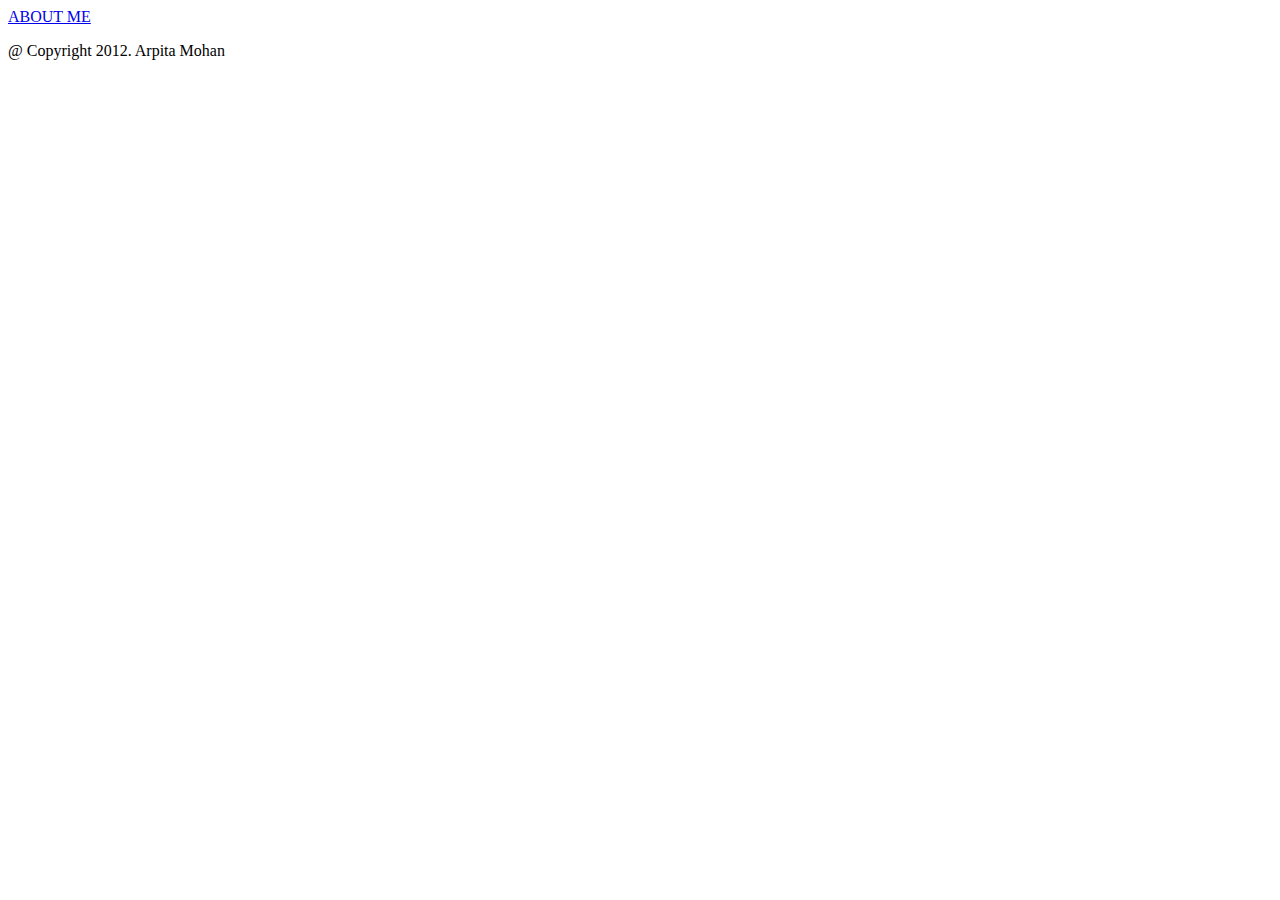
==== index.html @ 0be91a10 "About ME added" ====
<html>
<head>
<link rel="stylesheet" type="text/css" href="style1.css" />
<script type="text/javascript">

</script>
</head>

<body onload="func2()">
<div>
<div style="height=140px; width=1230px;" id="header">
<a href="AboutME.html">ABOUT ME</a>
</div>
<div valign="top">
<!-- Left Navigation Div-->
<div id="leftNav">
</div>
<div id="contentArea">
</div>
</div>
<!-- Footer Div-->
<div id="footer">
<p>
@ Copyright 2012. Arpita Mohan
</p>
</div>
</div>
</body>
</html>
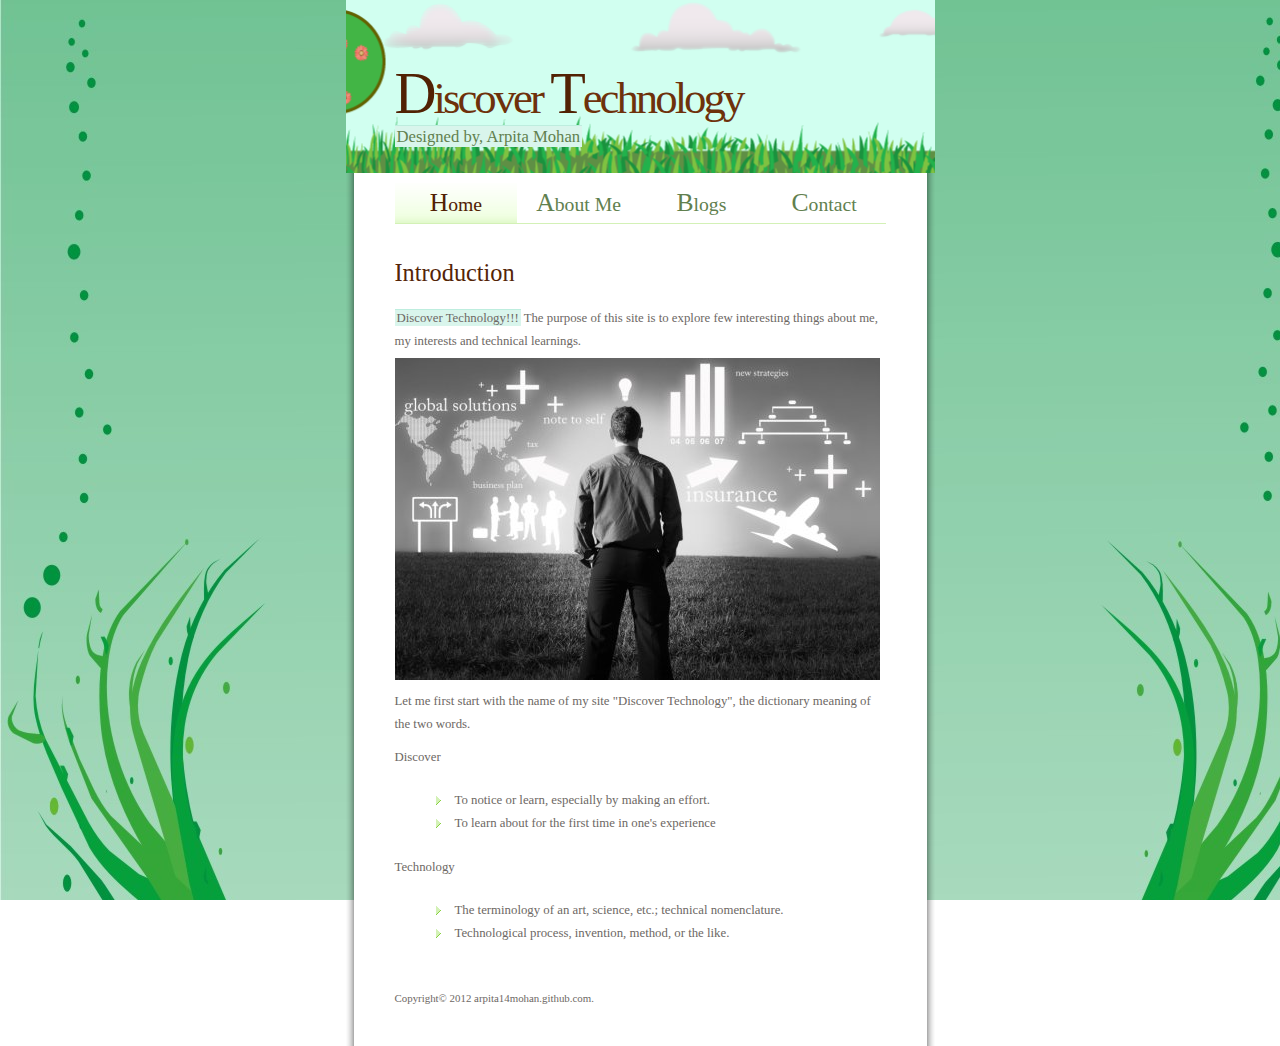
==== commit a74622fd: "Blog Creation" ====
--- a/index.html
+++ b/index.html
@@ -1,29 +1,47 @@
+
 <html>
 <head>
-<link rel="stylesheet" type="text/css" href="style1.css" />
-<script type="text/javascript">
-
-</script>
+  <title>Discover Technology - Arpita Mohan</title>
+  <link rel="stylesheet" type="text/css" href="css/html.css" media="screen, projection, tv " />
+  <link rel="stylesheet" type="text/css" href="css/layout.css" media="screen, projection, tv" />
+  <link rel="stylesheet" type="text/css" href="css/print.css" media="print" />
 </head>
 
-<body onload="func2()">
-<div>
-<div style="height=140px; width=1230px;" id="header">
-<a href="AboutME.html">ABOUT ME</a>
-</div>
-<div valign="top">
-<!-- Left Navigation Div-->
-<div id="leftNav">
-</div>
-<div id="contentArea">
-</div>
-</div>
-<!-- Footer Div-->
-<div id="footer">
-<p>
-@ Copyright 2012. Arpita Mohan
-</p>
-</div>
+<body>
+<div id="wrapper">
+  <div id="content">
+    <div id="header">
+      <h1><span class="big darkBrown">D</span>iscover <span class="big darkBrown">T</span>echnology </h1>
+      <h2><span class="highlight">Designed by, Arpita Mohan</span></h2>
+    </div>
+    <!-- #menu: topbar menu of the site.  Use the helper classes .two, .three, .four and .five to set
+                the widths for 2, 3, 4 and 5 item menus. -->
+    <ul id="menu" class="four">
+      <li><a href="index.html" title="Home" class="here"><span class="big">H</span>ome</a></li>
+      <li><a href="Aboutme.html" title="About Me"><span class="big">A</span>bout Me</a></li>
+      <li><a href="Blogs.html" title="Blogs"><span class="big">B</span>logs</a></li>
+      <li><a href="#" title="Contact"><span class="big">C</span>ontact</a></li>
+    </ul>
+    <!-- #page: holds all page content, as well as footer -->
+    <div id="page">
+      <h1>Introduction</h1>
+      <p><span class="highlight">Discover Technology!!!</span> The purpose of this site is to explore few interesting things about me, my interests and technical learnings.
+	  <img src="img/photos/technology_stockxpertcom_id1218361_size1.jpg" alt="Technology" class="floatLeft" /></p>
+	  <span>Let me first start with the name of my site "Discover Technology", the dictionary meaning of the two words.</span>
+	  <p>Discover</p>
+		<ul>
+		<li>To notice or learn, especially by making an effort.</li>
+		<li>To learn about for the first time in one's experience</li>
+		</ul>
+      <p>Technology</p>
+		<ul>
+		<li>The terminology of an art, science, etc.; technical nomenclature.</li>
+		<li>Technological  process, invention, method, or the like.</li>
+		</ul>
+      <p class="footer">
+        Copyright&copy; 2012 arpita14mohan.github.com.      </p>
+    </div>
+  </div>
 </div>
 </body>
 </html>--- a/css/html.css
+++ b/css/html.css
@@ -0,0 +1,609 @@
+html {
+  margin-bottom: 1px;
+}
+
+html,
+body {
+  height: 100%;
+}
+
+body {
+  margin: 0;
+  padding: 0;
+  text-align: center;
+
+  font: 400 0.8em georgia, serif;
+  line-height: 180%;
+
+  background: url(../img/bg/body.jpg) repeat top left fixed;
+  color: #6D6864;
+}
+
+h1, h2, h3, h4, h5, h6, p, dl {
+  margin: 0;
+  padding: 10px 0;
+}
+
+h1 {   
+  clear: both;
+  font: 400 1.9em georgia, serif;
+  color: #532406;  
+}
+
+h2 {
+  clear: both;
+  font: 400 1.3em georgia, serif;
+  color: #61804E;
+}
+
+h3 {
+  font: 700 1.1em georgia, serif;
+  color: #8F512A;
+}
+
+h4 {
+  font: 400 0.9em georgia, serif;
+  text-transform: uppercase;
+}
+
+a {
+  text-decoration: none;
+  color: #5E9040;  
+  border-bottom: 1px solid #B8E78B;
+}
+
+
+a:visited {
+  background-color: #F1FFE3;
+}
+
+a:hover {
+  color: #3C5D29;
+  background-color: #F1FFE3;
+  border-bottom: 1px solid #4A6E35;
+}
+
+
+ol {  
+  margin: 10px 30px;
+  padding: 0 30px;
+
+  font-size: 1.4em;
+  color: #532406;
+  background-color: #FFF;
+}
+
+ol:hover {
+  color: #884e29;
+}
+
+ol span {
+  font-size: 0.7em;
+  color: #6D6864;
+}
+
+ul {
+  margin: 10px 30px;
+  padding: 0 30px 0 5px;
+  list-style: none;
+}
+
+ul li {
+  padding-left: 25px;
+  background: url(../img/bg/bullet.gif) no-repeat;
+  background-position: 0 3px;
+}
+
+ul li:hover {
+  background: url(../img/bg/bullethover.gif) no-repeat;
+  background-position: 0 3px;
+}
+
+acronym {
+  cursor: help;
+  border-bottom: 1px solid #DDD;
+}
+
+blockquote {
+  margin: 10px 0;
+  background-color: #F1FFE3;
+  border-bottom: 1px solid #B8E78B;
+}
+
+blockquote p {
+  margin: 0.4em 0.8em;
+}
+
+del {
+  color: #AAA;
+}
+
+code {
+  margin: 15px 0;
+  padding: 10px;
+  display: block;
+  overflow: auto;
+  
+  font: 400 1em courier, monospace;
+  line-height: 120%;
+  white-space: pre;
+  
+  background: #F4F4F4;
+  border-bottom: 1px solid #D3D3D3;
+}
+
+
+
+/**************************************************************
+   Tables
+ **************************************************************/
+
+table {
+  width: 100%;
+  margin-bottom: 10px;  
+  
+  font-size: 1em;
+  border-collapse: collapse;
+}
+
+table caption {
+  margin-top: 10px;
+  padding: 0 0 0.5em 3px;
+
+  font: 400 0.8em georgia, sans-serif;
+  text-align: left;  
+}
+
+table th,
+table td {
+  text-align: left;
+  vertical-align: top;
+  padding: 4px 7px !important;
+  padding: 6px 10px;
+}
+
+
+thead th {
+  background-color: #F1FFE3;
+  border-bottom: 1px solid #B8E78B;
+}
+
+tbody tr.dark {
+  background-color: #F5F5F5;
+}
+
+tbody td {
+  border-bottom: 1px solid #DDD;
+}
+
+tbody tr:hover {
+  background-color: #FBFEDF;
+}
+
+/**************************************************************
+   Form Elements
+ **************************************************************/
+
+label {
+  float: left;
+  text-align: right;
+  width: 9em;
+  padding-right: 1em;
+  
+}
+
+
+input,
+textarea,
+select {
+  padding: 4px;
+  font: 400 1em georgia, sans-serif;
+  
+  color: #666;
+  background: #FFF;
+  border-width: 1px;
+  border-style: solid;
+  border-color: #888 #DDD #DDD #888;  
+}
+
+input:hover,
+textarea:hover,
+select:hover {
+  padding: 4px;
+  font: 400 1em georgia, sans-serif;
+  
+  color: #666;
+  background: #e5feff;
+  border-width: 1px;
+  border-style: solid;
+  border-color: #888 #DDD #DDD #888;  
+}
+
+
+input:focus,
+textarea:focus,
+select:focus {  
+  padding: 3px;
+  color: #000;
+  background: #F1FFE3;
+  border-width: 2px;
+}
+
+input.button {
+  padding: 1px 10px;
+
+  font: 400 1em georgia, sans-serif;
+  cursor: pointer;
+
+  color: #fff;
+  background: #508231;
+  border-width: 1px;
+  border-style: solid;
+  border-color: #B8E78B #2D5018 #2D5018 #B8E78B;
+}
+
+input.button:hover {
+  background:#318182;
+  border-color: #8be7df #18504b #18504b #8be7df;
+}
+
+.required {
+  cursor: help;
+  border-bottom: 1px solid #CCC;
+}
+
+
+
+/**************************************************************
+   Images
+ **************************************************************/
+
+img.floatRight {
+  margin: 5px 0px 10px 15px;  
+}
+
+img.floatLeft {
+  margin: 5px 15px 10px 0px;
+}
+
+a img {  
+  border: 4px solid #D5C9C2;
+}
+
+a:hover img {  
+  border: 4px solid #BAAAA1;
+}
+
+/**************************************************************
+   #wrapper & #content: wrapper positions and sets the width
+   on the content.  The background is then applied to #content.
+ **************************************************************/
+
+#wrapper {
+  width: 589px;
+  height: 100%;
+  margin: 0 auto;
+  
+  text-align: left;
+}
+
+
+#content { 
+  float: left;
+  width: 589px;
+  height: 100%;
+  min-height: 100%; 
+  
+  background: url(../img/bg/content.gif) repeat-y top center;
+}
+
+
+#content[id] {
+  height: auto;  
+  background: url(../img/bg/content.png) repeat-y top center;
+}
+
+
+
+
+/**************************************************************
+   #header: Holds the site title and header images
+ **************************************************************/
+
+#header {
+  padding: 60px 0 2em 49px;  
+  background: url(../img/bg/header.jpg) no-repeat top center;  
+}
+
+/* Forces IE to set the hasLayout flag and show the header at the height of its contents \*/
+* html #header {
+  height: 1%;
+}
+/* End hide from IE-mac */
+
+
+#header h1,
+#header h2 {
+  margin: 0;
+  padding: 0;  
+  background: none;
+}
+
+#header h1 {
+  font-size: 3.5em;
+  font-family: georgia;
+  letter-spacing: -3px;
+  color: #6E310B;
+}
+
+
+
+
+/**************************************************************
+   #menu: The top level site menu
+ **************************************************************/
+
+ul#menu {
+  width: 491px;
+  margin: 0 auto;  
+  padding: 0 !important;
+  padding: 0 0 0 10px;  
+}
+
+ul#menu li {
+  display: inline;
+  list-style: none;
+  margin: 0;
+  padding: 0;
+}
+
+ul#menu li a {
+  float: left;  
+  padding: 15px 0 5px 0;
+
+  font: 400 1.54em georgia, serif;
+  text-align: center;
+  text-decoration: none;
+  
+  color: #61804E;
+  border-bottom: 1px solid #D3F1B6;
+}
+
+ul#menu li a:visited {
+  background-color: #FFF;
+}
+
+ul#menu li a:hover {
+  color: #2E5F0F;
+  background: url(../img/bg/menu.gif) repeat-x bottom left;
+}
+
+ul#menu li a.here {
+  color: #512103;
+  background: url(../img/bg/menu.gif) repeat-x bottom left;
+}
+
+/* helper classes to control width of links in topbar */
+ul.two li a {
+  width: 50%;
+}
+
+ul.three li a {
+  width: 33%;
+}
+
+ul.four li a {
+  width: 25%;
+}
+
+ul.five li a {
+  width: 20%;
+}
+
+/**************************************************************
+   #page: Holds the main page content.
+ **************************************************************/
+
+#page {  
+  float: left;
+  clear: both;   
+  width: 491px !important;
+  width: 100%;
+  
+  padding: 2em 49px;  
+}
+
+
+
+
+/**************************************************************
+   .footer: Site footer
+ **************************************************************/
+
+.footer {
+  padding-top: 3em;
+  font-size: 0.85em;
+}
+
+
+
+
+/**************************************************************
+   .bigLinks: Large, clickable links
+ **************************************************************/
+
+ul.bigLinks {
+  margin: 10px 0;
+  padding: 0;
+  list-style: none;
+  
+}
+
+ul.bigLinks li {
+  display: inline;
+  margin: 0;
+  padding: 0;
+  background: none;
+}
+
+ul.bigLinks li a,
+ul.bigLinks li a:visited {  
+  display: block;
+
+  margin: 10px 0;
+  padding: 3px;
+
+  text-decoration: none;
+  background-color: #FFF;
+  border: 0;  
+}
+
+ul.bigLinks li a:hover {
+  padding-bottom: 2px;
+  background-color: #F1FFE3;
+  border-bottom: 1px solid #B8E78B;
+}
+
+ul.bigLinks li a span.title {
+  color: #5E9040;  
+  border-bottom: 1px solid #B8E78B;
+}
+
+ul.bigLinks li a:hover span.title {
+  color: #3C5D29;
+  border-bottom: 1px solid #4A6E35;
+}
+
+ul.bigLinks li a span.desc {
+  display: block;
+  color: #6D6864;
+}
+
+ul.bigLinks li a:hover span.desc {
+  color: #555;
+}
+
+
+
+/**************************************************************
+   Width classes used by the site columns
+ **************************************************************/
+
+.width100 {
+  width: 100%;
+}
+
+.width75 {
+  width: 73%;
+}
+
+.width66 {
+  width: 64%;
+}
+
+.width50 {
+  width: 48%;
+}
+
+.width33 {
+  width: 31%;
+}
+
+.width25 {
+  width: 23%;
+}
+
+
+
+/**************************************************************
+   Alignment classes
+ **************************************************************/
+
+.floatLeft {
+  float: left;
+}
+
+.floatRight {
+  float: right;
+}
+
+.alignLeft {
+  text-align: left;
+}
+
+.alignRight {
+  text-align: right;
+}
+
+
+
+/**************************************************************
+   Generic display classes
+ **************************************************************/
+
+.clear {
+  clear: both;
+}
+
+.block {
+  display: block;
+}
+
+.big {
+  font-size: 1.3em;  
+}
+
+.small {
+  font-size: 0.85em;  
+}
+
+.bold {
+  font-weight: bold;
+}
+
+.italic {
+  font-style: italic;
+}
+
+.grey {
+  color: #AAA;
+}
+
+.green {
+  color: #82C048;
+}
+
+.darkBrown {
+  color: #512103;
+}
+
+
+.greenBg {
+  padding: 0 10px;
+  background-color: #F1FFE3;
+  border-bottom: 1px solid #B8E78B;
+}
+
+.greenBg:hover {
+  padding: 0 10px;
+  background-color: #e3faff;
+  border-bottom: 1px solid #8be7dd;
+}
+
+.highlight {
+  padding: 1px 2px;
+  background: #D9F5EC;
+  border-top: 1px solid #BDEDDE;
+}
+
+.highlight:hover {
+  padding: 1px 2px;
+  background: #d9f5da;
+  border-top: 1px solid #c2edbd;
+
+
+#content {  
+  /* takes care of POS IE and it's support for transparent .png */
+  background: none;
+  filter: progid:DXImageTransform.Microsoft.AlphaImageLoader(src='img/bg/content.png',sizingMethod='scale');
+}
--- a/css/layout.css
+++ b/css/layout.css
@@ -0,0 +1,318 @@
+#wrapper {
+  width: 589px;
+  height: 100%;
+  margin: 0 auto;
+  
+  text-align: left;
+}
+
+
+#content { 
+  float: left;
+  width: 589px;
+  height: 100%;
+  min-height: 100%; 
+  
+  background: url(../img/bg/content.gif) repeat-y top center;
+}
+
+
+#content[id] {
+  height: auto;  
+  background: url(../img/bg/content.png) repeat-y top center;
+}
+
+
+
+
+/**************************************************************
+   #header: Holds the site title and header images
+ **************************************************************/
+
+#header {
+  padding: 60px 0 2em 49px;  
+  background: url(../img/bg/header.jpg) no-repeat top center;  
+}
+
+/* Forces IE to set the hasLayout flag and show the header at the height of its contents \*/
+* html #header {
+  height: 1%;
+}
+/* End hide from IE-mac */
+
+
+#header h1,
+#header h2 {
+  margin: 0;
+  padding: 0;  
+  background: none;
+}
+
+#header h1 {
+  font-size: 3.5em;
+  font-family: georgia;
+  letter-spacing: -3px;
+  color: #6E310B;
+}
+
+
+
+
+/**************************************************************
+   #menu: The top level site menu
+ **************************************************************/
+
+ul#menu {
+  width: 491px;
+  margin: 0 auto;  
+  padding: 0 !important;
+  padding: 0 0 0 10px;  
+}
+
+ul#menu li {
+  display: inline;
+  list-style: none;
+  margin: 0;
+  padding: 0;
+}
+
+ul#menu li a {
+  float: left;  
+  padding: 15px 0 5px 0;
+
+  font: 400 1.54em georgia, serif;
+  text-align: center;
+  text-decoration: none;
+  
+  color: #61804E;
+  border-bottom: 1px solid #D3F1B6;
+}
+
+ul#menu li a:visited {
+  background-color: #FFF;
+}
+
+ul#menu li a:hover {
+  color: #2E5F0F;
+  background: url(../img/bg/menu.gif) repeat-x bottom left;
+}
+
+ul#menu li a.here {
+  color: #512103;
+  background: url(../img/bg/menu.gif) repeat-x bottom left;
+}
+
+/* helper classes to control width of links in topbar */
+ul.two li a {
+  width: 50%;
+}
+
+ul.three li a {
+  width: 33%;
+}
+
+ul.four li a {
+  width: 25%;
+}
+
+ul.five li a {
+  width: 20%;
+}
+
+/**************************************************************
+   #page: Holds the main page content.
+ **************************************************************/
+
+#page {  
+  float: left;
+  clear: both;   
+  width: 491px !important;
+  width: 100%;
+  
+  padding: 2em 49px;  
+}
+
+
+
+
+/**************************************************************
+   .footer: Site footer
+ **************************************************************/
+
+.footer {
+  padding-top: 3em;
+  font-size: 0.85em;
+}
+
+
+
+
+/**************************************************************
+   .bigLinks: Large, clickable links
+ **************************************************************/
+
+ul.bigLinks {
+  margin: 10px 0;
+  padding: 0;
+  list-style: none;
+  
+}
+
+ul.bigLinks li {
+  display: inline;
+  margin: 0;
+  padding: 0;
+  background: none;
+}
+
+ul.bigLinks li a,
+ul.bigLinks li a:visited {  
+  display: block;
+
+  margin: 10px 0;
+  padding: 3px;
+
+  text-decoration: none;
+  background-color: #FFF;
+  border: 0;  
+}
+
+ul.bigLinks li a:hover {
+  padding-bottom: 2px;
+  background-color: #F1FFE3;
+  border-bottom: 1px solid #B8E78B;
+}
+
+ul.bigLinks li a span.title {
+  color: #5E9040;  
+  border-bottom: 1px solid #B8E78B;
+}
+
+ul.bigLinks li a:hover span.title {
+  color: #3C5D29;
+  border-bottom: 1px solid #4A6E35;
+}
+
+ul.bigLinks li a span.desc {
+  display: block;
+  color: #6D6864;
+}
+
+ul.bigLinks li a:hover span.desc {
+  color: #555;
+}
+
+
+
+/**************************************************************
+   Width classes used by the site columns
+ **************************************************************/
+
+.width100 {
+  width: 100%;
+}
+
+.width75 {
+  width: 73%;
+}
+
+.width66 {
+  width: 64%;
+}
+
+.width50 {
+  width: 48%;
+}
+
+.width33 {
+  width: 31%;
+}
+
+.width25 {
+  width: 23%;
+}
+
+
+
+/**************************************************************
+   Alignment classes
+ **************************************************************/
+
+.floatLeft {
+  float: left;
+}
+
+.floatRight {
+  float: right;
+}
+
+.alignLeft {
+  text-align: left;
+}
+
+.alignRight {
+  text-align: right;
+}
+
+
+
+/**************************************************************
+   Generic display classes
+ **************************************************************/
+
+.clear {
+  clear: both;
+}
+
+.block {
+  display: block;
+}
+
+.big {
+  font-size: 1.3em;  
+}
+
+.small {
+  font-size: 0.85em;  
+}
+
+.bold {
+  font-weight: bold;
+}
+
+.italic {
+  font-style: italic;
+}
+
+.grey {
+  color: #AAA;
+}
+
+.green {
+  color: #82C048;
+}
+
+.darkBrown {
+  color: #512103;
+}
+
+
+.greenBg {
+  padding: 0 10px;
+  background-color: #F1FFE3;
+  border-bottom: 1px solid #B8E78B;
+}
+
+.highlight {
+  padding: 1px 2px;
+  background: #D9F5EC;
+  border-top: 1px solid #BDEDDE;
+}
+
+.highlight:hover {
+  padding: 1px 2px;
+  background: #d9f5da;
+  border-top: 1px solid #c2edbd;
+
+
+
--- a/css/print.css
+++ b/css/print.css
@@ -0,0 +1,55 @@
+body {
+  font: 400 12pt verdana, arial, sans-serif;
+  color: #000;
+  background: #FFF;
+}
+
+h1 {
+  margin-top: 30px;
+  font-size: 18pt;
+  border-bottom: 1px solid #999;
+}
+
+h2 {
+  font-size: 16pt;
+}
+
+h3 {
+  font-size: 14pt;
+}
+
+h4, h5, h6 {
+  font-size: 12pt;
+}
+
+acronym {
+  border: 0;
+}
+
+a {
+  color: #00F;
+}
+
+/* Prints the URL after a link in CSS2 supporting browsers */
+a:link:after, 
+a:visited:after {
+   content: " (" attr(href) ") ";
+   font-size: 90%;
+}
+
+
+/* Don't display these elements since they're not useful on paper */
+#header,
+#menu,
+.footer {
+  display: none;
+}
+
+#content {
+  width: auto;
+  margin: 0 8%;
+  padding: 0;
+}
+
+
+
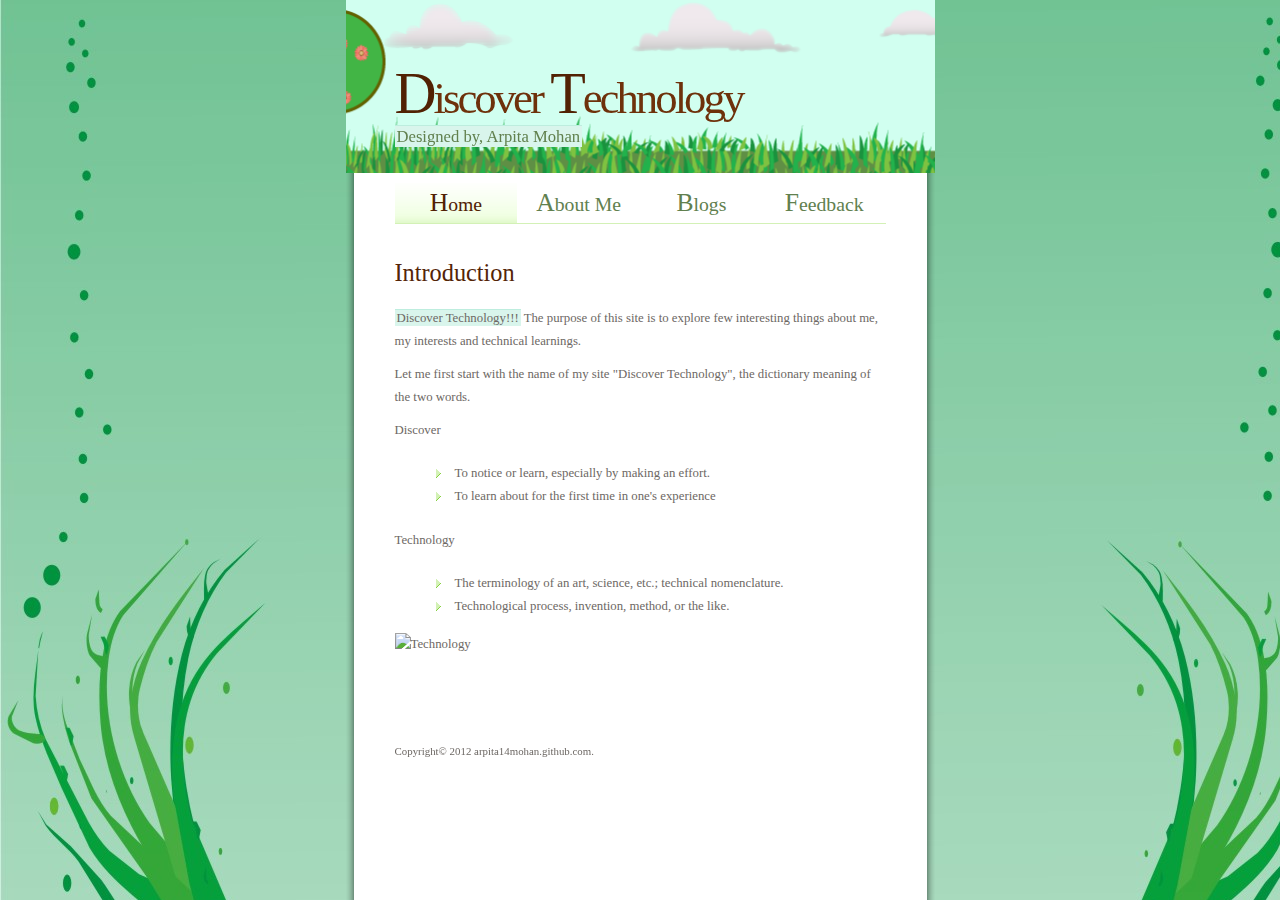
==== commit 5e913a9d: "Facebook and Twitter added" ====
--- a/index.html
+++ b/index.html
@@ -20,13 +20,14 @@
       <li><a href="index.html" title="Home" class="here"><span class="big">H</span>ome</a></li>
       <li><a href="Aboutme.html" title="About Me"><span class="big">A</span>bout Me</a></li>
       <li><a href="Blogs.html" title="Blogs"><span class="big">B</span>logs</a></li>
-      <li><a href="#" title="Contact"><span class="big">C</span>ontact</a></li>
+      <li><a href="Contact.html" title="Contact"><span class="big">F</span>eedback</a></li>
     </ul>
+	
     <!-- #page: holds all page content, as well as footer -->
     <div id="page">
       <h1>Introduction</h1>
       <p><span class="highlight">Discover Technology!!!</span> The purpose of this site is to explore few interesting things about me, my interests and technical learnings.
-	  <img src="img/photos/technology_stockxpertcom_id1218361_size1.jpg" alt="Technology" class="floatLeft" /></p>
+	  </p>
 	  <span>Let me first start with the name of my site "Discover Technology", the dictionary meaning of the two words.</span>
 	  <p>Discover</p>
 		<ul>
@@ -38,8 +39,10 @@
 		<li>The terminology of an art, science, etc.; technical nomenclature.</li>
 		<li>Technological  process, invention, method, or the like.</li>
 		</ul>
-      <p class="footer">
-        Copyright&copy; 2012 arpita14mohan.github.com.      </p>
+		<img src="img/photos/tech.jpg" border="0" alt="Technology" class="floatLeft" />
+		<iframe src="http://www.facebook.com/plugins/like.php?href=http://arpita14mohan.github.com/" scrolling="no" frameborder="0"style="border:none; width:200px; height:80px"></iframe>
+		<p class="footer">
+        Copyright&copy; 2012 arpita14mohan.github.com. </p>
     </div>
   </div>
 </div>
--- a/css/html.css
+++ b/css/html.css
@@ -48,7 +48,7 @@
 
 a {
   text-decoration: none;
-  color: #5E9040;  
+ color: #5E9040;
   border-bottom: 1px solid #B8E78B;
 }
 
@@ -58,7 +58,7 @@
 }
 
 a:hover {
-  color: #3C5D29;
+ color: #3C5D29;
   background-color: #F1FFE3;
   border-bottom: 1px solid #4A6E35;
 }
@@ -267,11 +267,11 @@
 }
 
 a img {  
-  border: 4px solid #D5C9C2;
+  
 }
 
 a:hover img {  
-  border: 4px solid #BAAAA1;
+ 
 }
 
 /**************************************************************
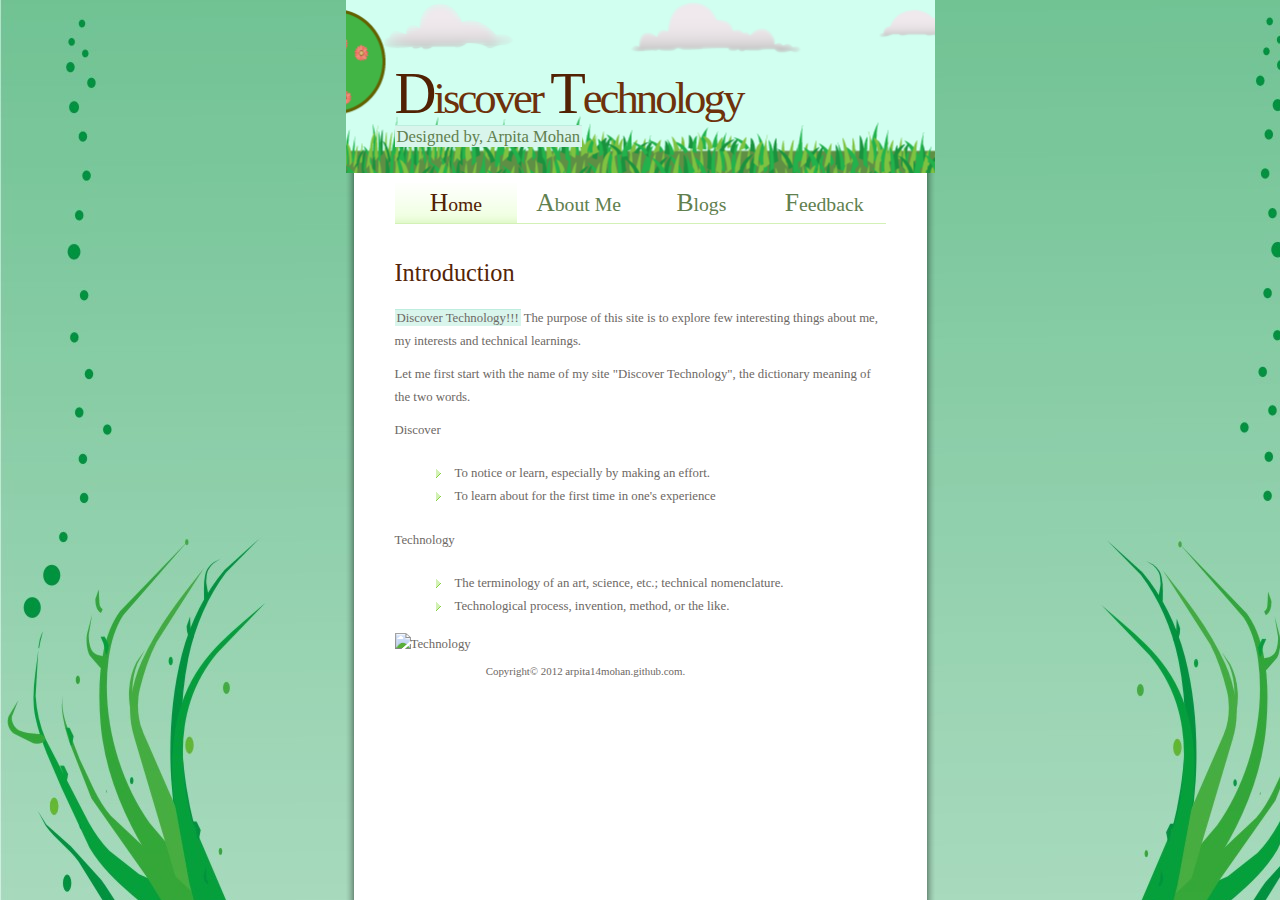
==== commit 90fd03d1: "Upadted Blog" ====
--- a/index.html
+++ b/index.html
@@ -40,7 +40,6 @@
 		<li>Technological  process, invention, method, or the like.</li>
 		</ul>
 		<img src="img/photos/tech.jpg" border="0" alt="Technology" class="floatLeft" />
-		<iframe src="http://www.facebook.com/plugins/like.php?href=http://arpita14mohan.github.com/" scrolling="no" frameborder="0"style="border:none; width:200px; height:80px"></iframe>
 		<p class="footer">
         Copyright&copy; 2012 arpita14mohan.github.com. </p>
     </div>
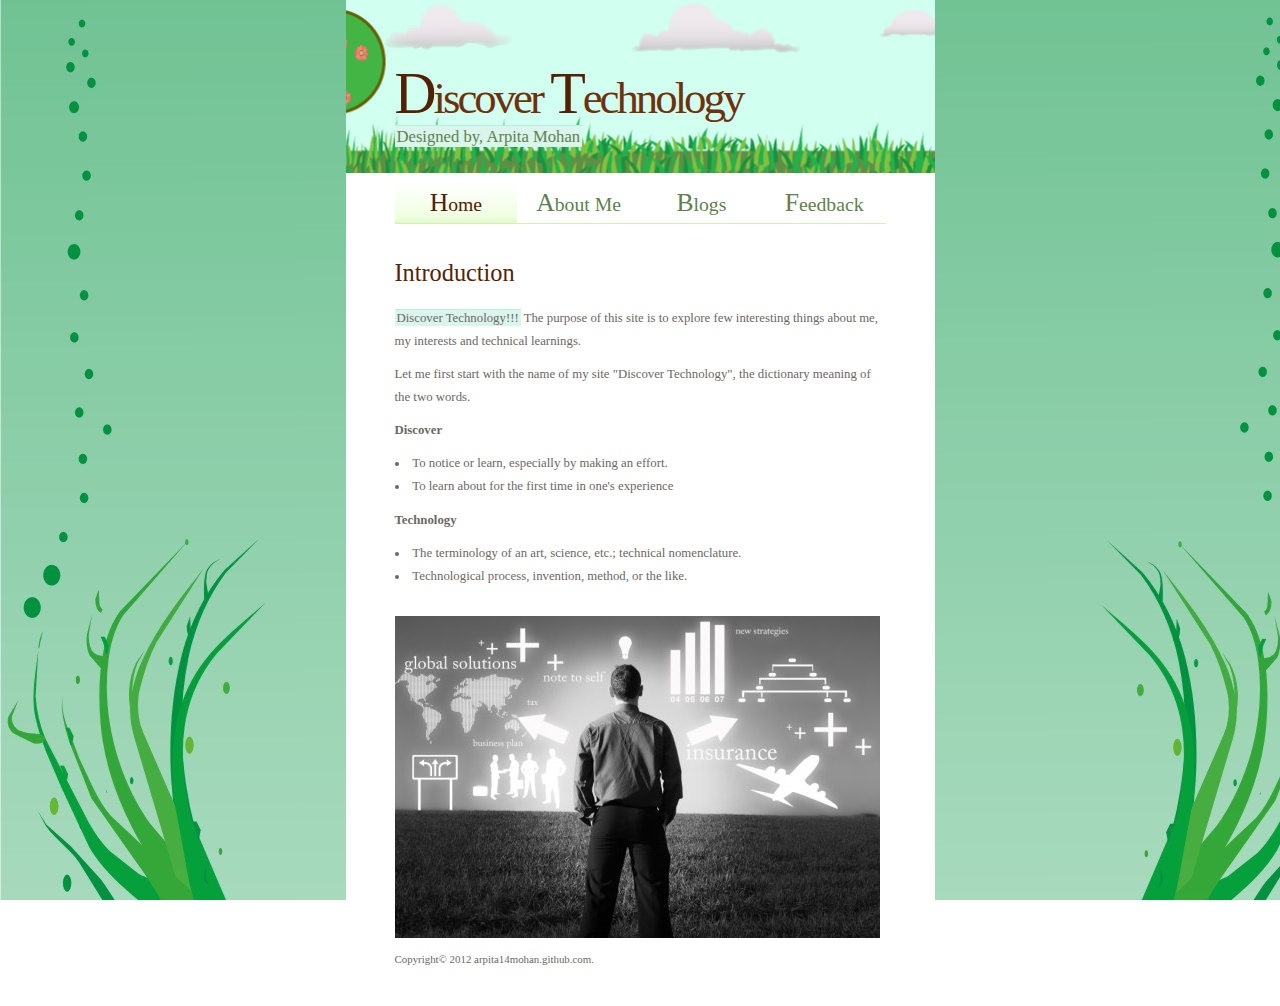
==== commit 08ae5cb3: "Updated Tweet" ====
--- a/index.html
+++ b/index.html
@@ -29,17 +29,14 @@
       <p><span class="highlight">Discover Technology!!!</span> The purpose of this site is to explore few interesting things about me, my interests and technical learnings.
 	  </p>
 	  <span>Let me first start with the name of my site "Discover Technology", the dictionary meaning of the two words.</span>
-	  <p>Discover</p>
-		<ul>
+	  <p><b>Discover</b></p>
 		<li>To notice or learn, especially by making an effort.</li>
 		<li>To learn about for the first time in one's experience</li>
-		</ul>
-      <p>Technology</p>
-		<ul>
+      <p><b>Technology</b></p>
 		<li>The terminology of an art, science, etc.; technical nomenclature.</li>
-		<li>Technological  process, invention, method, or the like.</li>
-		</ul>
+		<li>Technological  process, invention, method, or the like.</li><br/>
 		<img src="img/photos/tech.jpg" border="0" alt="Technology" class="floatLeft" />
+		
 		<p class="footer">
         Copyright&copy; 2012 arpita14mohan.github.com. </p>
     </div>
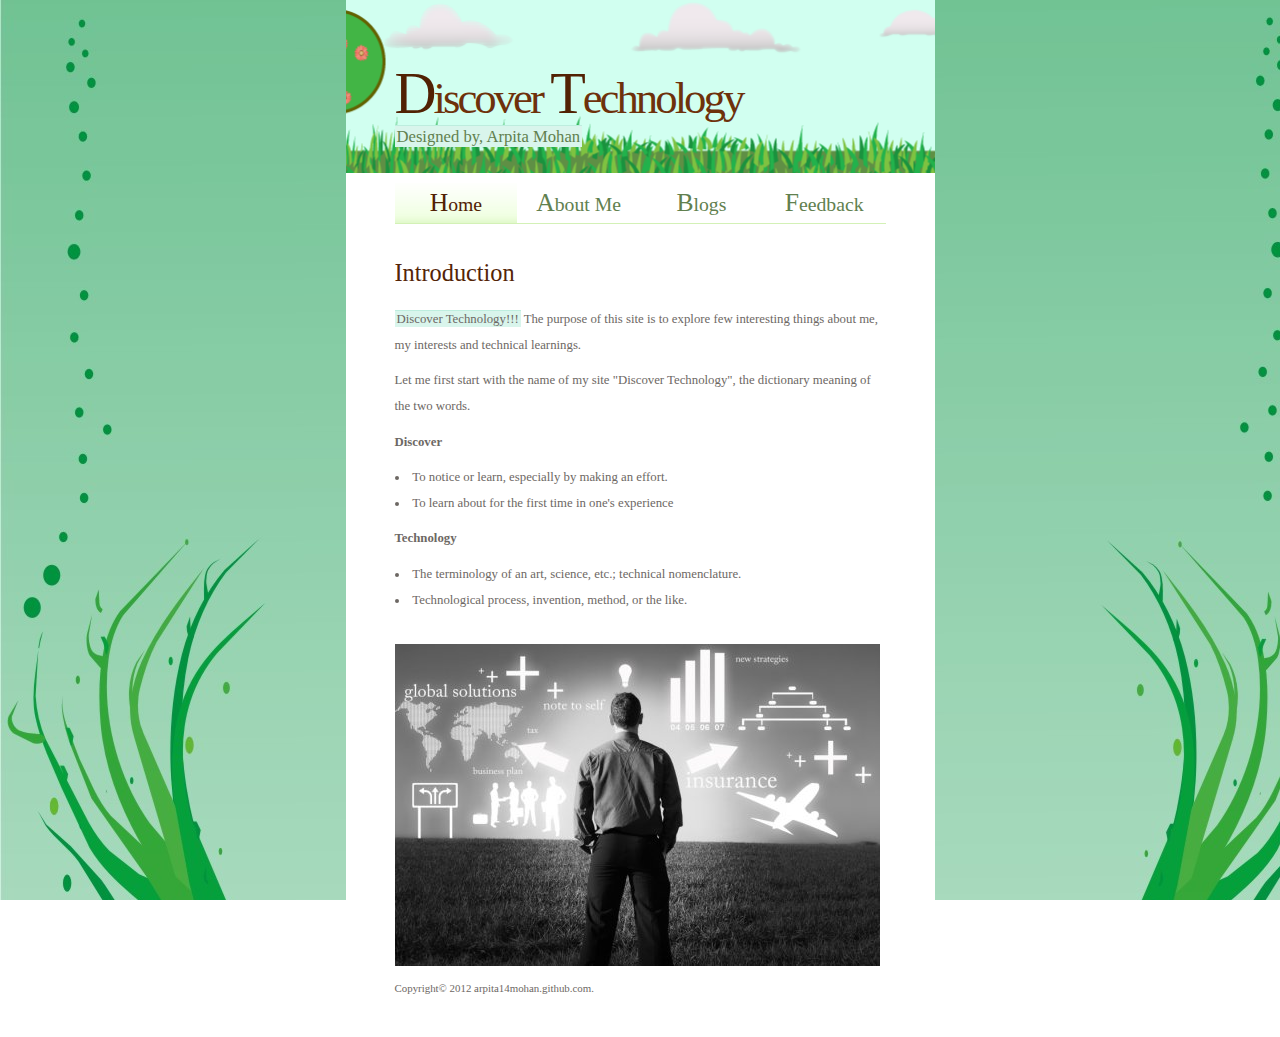
==== commit c558078f: "Tweet n Google Analytics" ====
--- a/index.html
+++ b/index.html
@@ -5,6 +5,19 @@
   <link rel="stylesheet" type="text/css" href="css/html.css" media="screen, projection, tv " />
   <link rel="stylesheet" type="text/css" href="css/layout.css" media="screen, projection, tv" />
   <link rel="stylesheet" type="text/css" href="css/print.css" media="print" />
+  <script type="text/javascript">
+
+  var _gaq = _gaq || [];
+  _gaq.push(['_setAccount', 'UA-30634585-1']);
+  _gaq.push(['_trackPageview']);
+
+  (function() {
+    var ga = document.createElement('script'); ga.type = 'text/javascript'; ga.async = true;
+    ga.src = ('https:' == document.location.protocol ? 'https://ssl' : 'http://www') + '.google-analytics.com/ga.js';
+    var s = document.getElementsByTagName('script')[0]; s.parentNode.insertBefore(ga, s);
+  })();
+
+</script>
 </head>
 
 <body>
--- a/css/html.css
+++ b/css/html.css
@@ -283,7 +283,7 @@
   width: 589px;
   height: 100%;
   margin: 0 auto;
-  
+  line-height: 2.0em;
   text-align: left;
 }
 
@@ -607,3 +607,4 @@
   background: none;
   filter: progid:DXImageTransform.Microsoft.AlphaImageLoader(src='img/bg/content.png',sizingMethod='scale');
 }
+
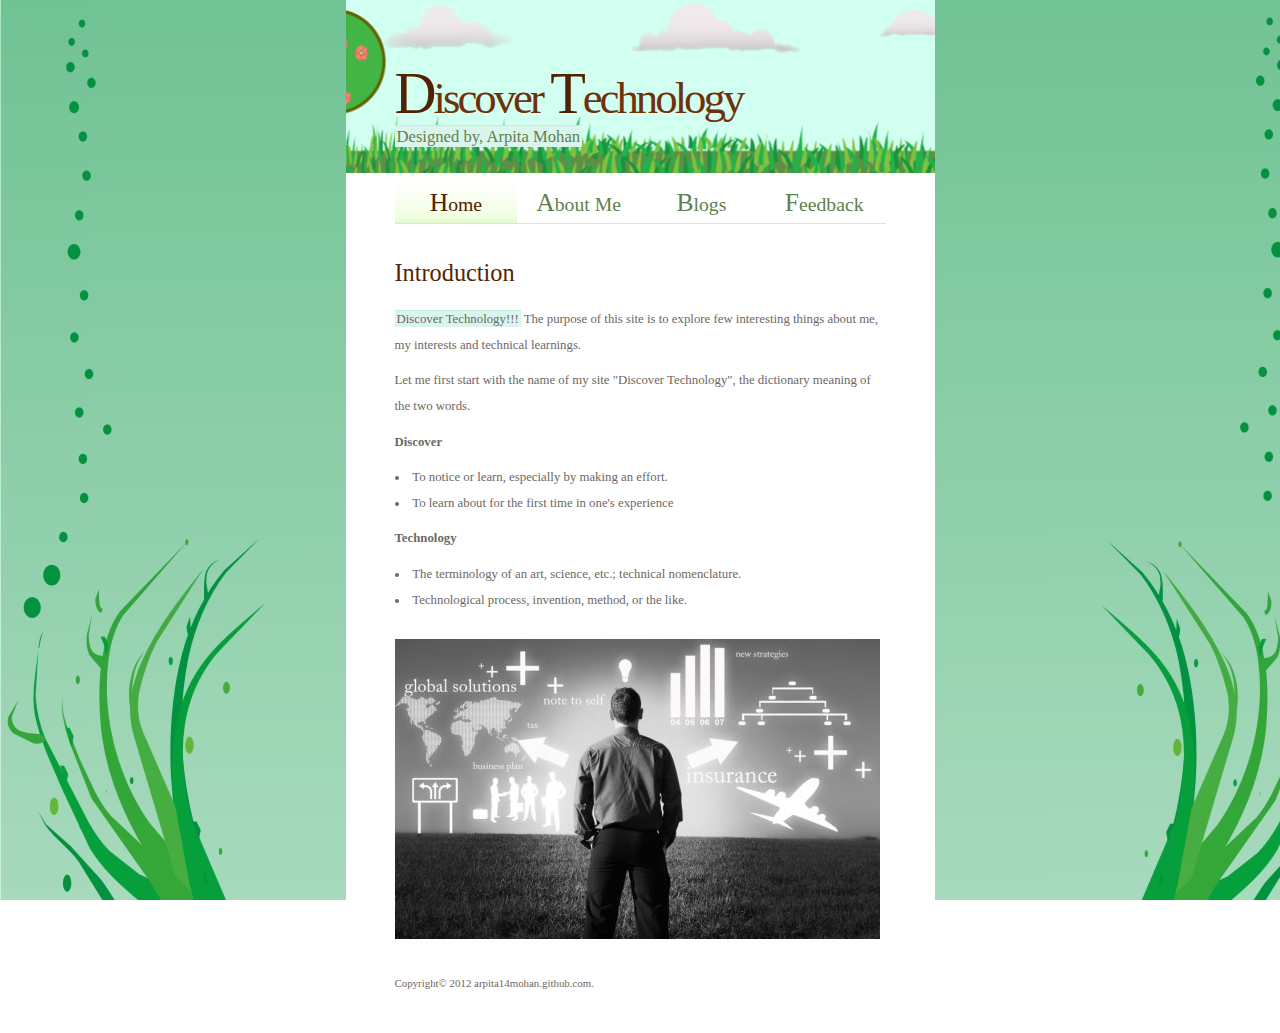
==== commit 506d9bb2: "Cross Slide" ====
--- a/index.html
+++ b/index.html
@@ -5,6 +5,8 @@
   <link rel="stylesheet" type="text/css" href="css/html.css" media="screen, projection, tv " />
   <link rel="stylesheet" type="text/css" href="css/layout.css" media="screen, projection, tv" />
   <link rel="stylesheet" type="text/css" href="css/print.css" media="print" />
+  <script src="js/jquery.min.js"></script>
+<script src="js/jquery.cross-slide.min.js"></script>
   <script type="text/javascript">
 
   var _gaq = _gaq || [];
@@ -18,8 +20,26 @@
   })();
 
 </script>
+<script>
+  $(function() {
+    $('#slideshow').crossSlide({
+      sleep: 2,
+      fade: 1
+    }, [
+      { src: 'img/photos/tech.jpg' },
+      { src: 'img/photos/technology.jpg' },
+      { src: 'img/photos/technology1.jpg' },
+      { src: 'img/photos/Touch-Screen-Technology.jpg' }
+    ])
+  });
+</script>
 </head>
-
+<style>
+#slideshow {
+  width: 600px;
+  height: 300px;
+}
+</style>
 <body>
 <div id="wrapper">
   <div id="content">
@@ -48,8 +68,7 @@
       <p><b>Technology</b></p>
 		<li>The terminology of an art, science, etc.; technical nomenclature.</li>
 		<li>Technological  process, invention, method, or the like.</li><br/>
-		<img src="img/photos/tech.jpg" border="0" alt="Technology" class="floatLeft" />
-		
+        <div id="slideshow"></div>
 		<p class="footer">
         Copyright&copy; 2012 arpita14mohan.github.com. </p>
     </div>
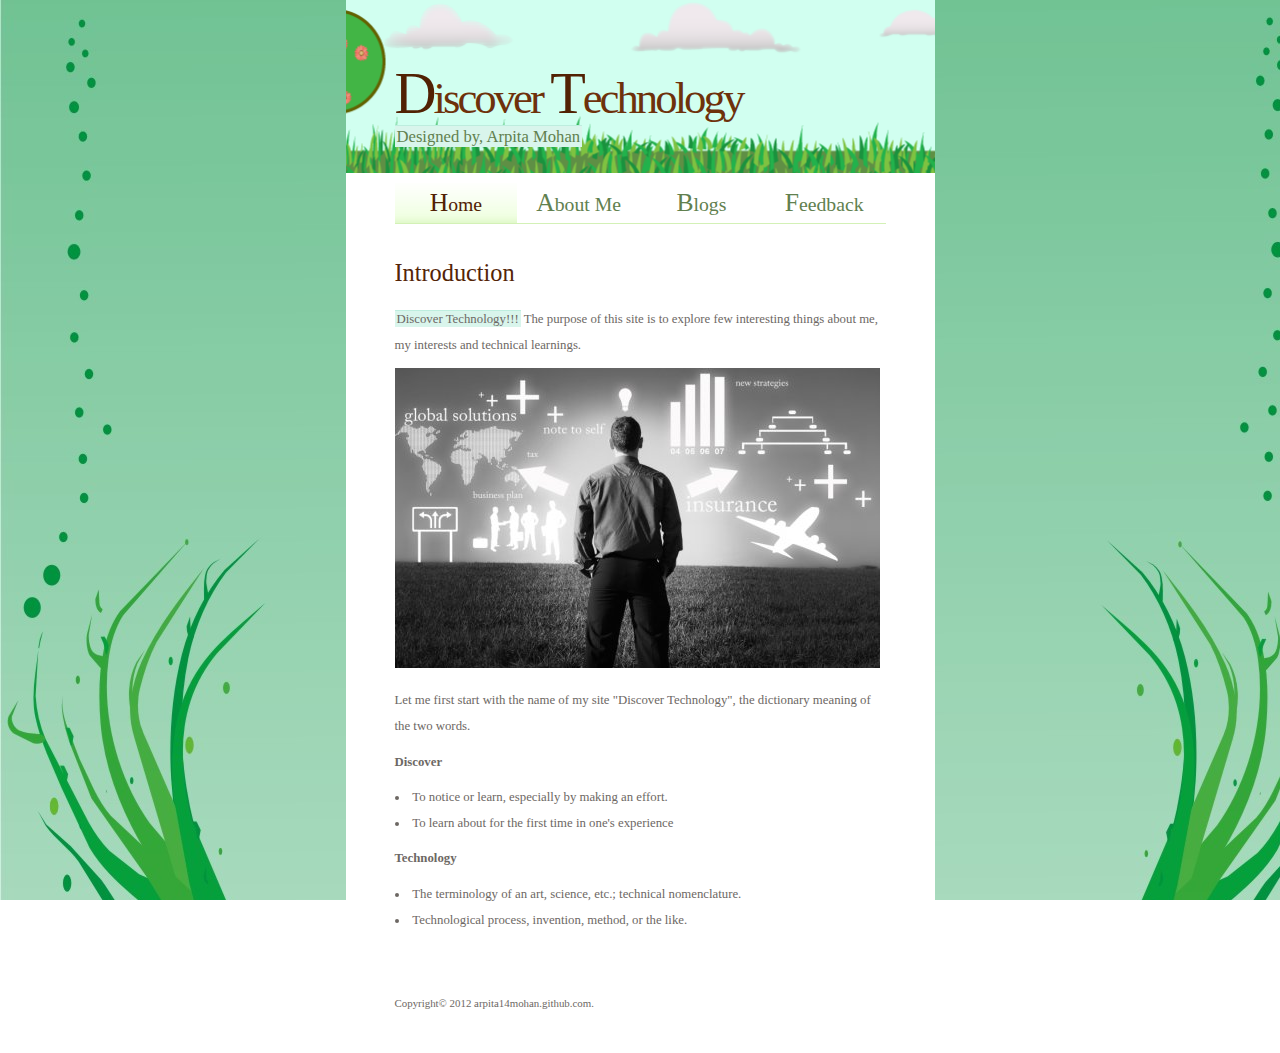
==== commit fc02922f: "Index page updated" ====
--- a/index.html
+++ b/index.html
@@ -61,6 +61,8 @@
       <h1>Introduction</h1>
       <p><span class="highlight">Discover Technology!!!</span> The purpose of this site is to explore few interesting things about me, my interests and technical learnings.
 	  </p>
+	  <div id="slideshow"></div>
+	  <p></p>
 	  <span>Let me first start with the name of my site "Discover Technology", the dictionary meaning of the two words.</span>
 	  <p><b>Discover</b></p>
 		<li>To notice or learn, especially by making an effort.</li>
@@ -68,7 +70,7 @@
       <p><b>Technology</b></p>
 		<li>The terminology of an art, science, etc.; technical nomenclature.</li>
 		<li>Technological  process, invention, method, or the like.</li><br/>
-        <div id="slideshow"></div>
+        
 		<p class="footer">
         Copyright&copy; 2012 arpita14mohan.github.com. </p>
     </div>
